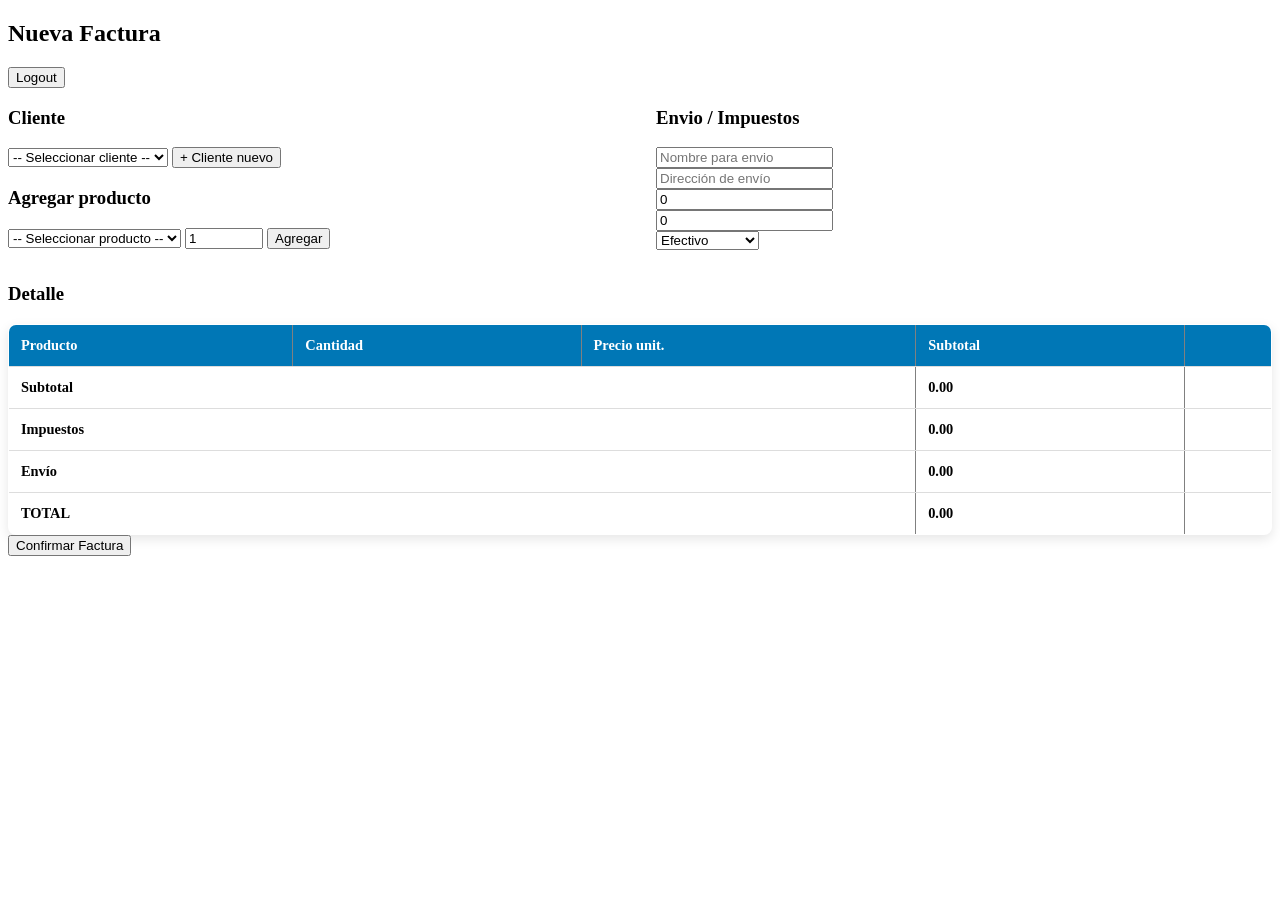
==== Frontend/views/billing.html @ 5062d8df "feat(billing): agregar pantalla de facturacion Elegir cliente (o crear uno nuevo al vuelo con el mis" ====
<!DOCTYPE html>
<html lang="en">
<head>
    <meta charset="UTF-8">
    <meta name="viewport" content="width=device-width, initial-scale=1.0">
    <title>Facturación</title>
    <link rel="stylesheet" href="../css/customers.css"/>

    <style>
        .billing-layout {display: flex; gap: 2rem; align-items: flex-start; }
        .billing-col {flex: 1; }
        #customerForm.modal {display: none; position: fixed; insert: 0; background: rgb(0, 0, 0, 0.4);
            align-items: center; justify-content: center;}
        #customerForm.modal .modal-content {background: white; padding: 1.5rem; border-radius: 8px; max-width: 420px; width: 90%;}
        .stock-warning {color: #d00000; font-weight: bold;}
        #totals td {font-weight: bold;}
    </style>
</head>
<body>
    <h2>Nueva Factura</h2>
    <button id="logoutBtn">Logout</button>
    
    <div class="billing-layout">
        <div class = "billing-col">
            <h3>Cliente</h3>
            <select id="customerSelect">
                <option value="">-- Seleccionar cliente --</option>
            </select>
            <button id="newCustomerBtn" type="button">+ Cliente nuevo</button>

            <h3>Agregar producto</h3>
            <select id="productSelect">
                <option value="">-- Seleccionar producto --</option>
            </select>
            <input type="number" id="quantityInput" min="1" value="1" style="width: 70px;">
            <button id="addLineBtn" type="button">Agregar</button>
            <p id="stockInfo"></p>
        </div>

        <div class="billing-col">
            <h3>Envio / Impuestos</h3>
            <input type="text" id="shipName" placeholder="Nombre para envio"><br>
            <input type="text" id="shipAddress" placeholder="Dirección de envío"><br>
            <input type="number" step="0.01" id="shippingFee" placeholder="costo de envio" value="0"><br>
            <input type="number" step="0.01" id="taxRate" placeholder="% Impuestos" value="0"><br>
            <select id="paymentType">
                <option value="Efectivo">Efectivo</option>
                <option value="Tarjeta">Tarjeta</option>
                <option value="Transferencia">Transferencia</option>
            </select>
        </div>
    </div>
    <h3>Detalle</h3>
    <table id="linesTable" border="1">
        <thead>
            <tr>
                <th>Producto</th>
                <th>Cantidad</th>
                <th>Precio unit.</th>
                <th>Subtotal</th>
                <th></th>
            </tr>
        </thead>
        <tbody></tbody>
        <tfoot id="totals">
            <tr><td colspan="3">Subtotal</td><td id="SubtotalCell">0.00</td><td></td></tr>
            <tr><td colspan="3">Impuestos</td><td id="taxesCell">0.00</td><td></td></tr>
            <tr><td colspan="3">Envío</td><td id="shippingCell">0.00</td><td></td></tr>
            <tr><td colspan="3">TOTAL</td><td id="totalCell">0.00</td><td></td></tr>
        </tfoot>
    </table>

<button id="submitOrdenBtn" type="button">Confirmar Factura</button>
<p id="orderResult"></p>
<!-- Modal de cliente nuevo: mismo componente que usa customer.html -->
<div id="customerForm" class="modal">
    <div class="modal-content">
        <h3 id="formTitle">Nuevo Cliente</h3>
        <form id="form">
            <input type="hidden" id="id">
            <input type="text" id="company" placeholder="Empresa" required><br>
            <input type="text" id="lastName" placeholder="Apellido" required><br>
            <input type="text" id="firstName" placeholder="Nombre" required><br>
            <input type="email" id="email" placeholder="Email" required><br>
            <input type="text" id="jobTitle" placeholder="Puesto"><br>
            <input type="text" id="businessPhone" placeholder="Tel. Trabajo"><br>
            <input type="text" id="homePhone" placeholder="Tel. Casa"><br>
            <input type="text" id="mobilePhone" placeholder="Tel. Movil"><br>
            <input type="text" id="faxNumber" placeholder="Fax"><br>
            <input type="text" id="address" placeholder="Dirección"><br>
            <input type="text" id="city" placeholder="Ciudad"><br>
            <input type="text" id="stateProvince" placeholder="Provincia"><br>
            <input type="text" id="postalCode" placeholder="Codigo Postal"><br>
            <input type="text" id="countryRegion" placeholder="Pais"><br>
            <input type="url" id="webPage" placeholder="web"><br>
            <button type="submit">Guardar</button>
            <button type="button" data-action="cancel">Cancel</button>
        </form>
    </div>
</div>

<script type="module" src="../js/billing.js"></script>
</body>
</html>
---- Frontend/css/customers.css ----
/* Table */
table {
    width: 100%;
    border-collapse: collapse;
    margin-top: 1rem;
    background-color: #ffffff;
    border-radius: 8px;
    -webkit-border-radius: 8px;
    -moz-border-radius: 8px;
    -ms-border-radius: 8px;
    -o-border-radius: 8px;
    overflow: hidden;
    box-shadow: 0 4px 12px rgba(0, 0, 0, 0.1);
    font-size: 0.9rem;
}

/* Cabecera de la tabla*/
table thead {
    background-color: #0077b6;
    color: white;
}

table th, table td {
    padding: 0.75rem;
    text-align: left;
    border-bottom: 1px solid #ddd;
}

table th{
    font-weight: 600;
}

/* Alternancia de colores */
table tbody tr:nth-child(even){
    background-color: #f9f9f9;
}
/* Botones de las acciones */
table td button{
    padding: 0.4rem 0.7rem;
    border: none;
    border-radius: 6px;
    -webkit-border-radius: 6px;
    -moz-border-radius: 6px;
    -ms-border-radius: 6px;
    -o-border-radius: 6px;
    margin-right: 5px;
    font-weight: bold;
    cursor: pinter;
    transition: background-color 0.2s ease;
    -webkit-transition: background-color 0.2s ease;
    -moz-transition: background-color 0.2s ease;
    -ms-transition: background-color 0.2s ease;
    -o-transition: background-color 0.2s ease;
}

button.edit-btn{
    background-color: #48cae4;
    color:white;
}
button.edit-btn:hover {
    background-color: #00b4d8;
}
button.delete-btn{
    background-color: #f94144;
    color: white;
}
button.delete-btn:hover{
    background-color: #d00000;
}
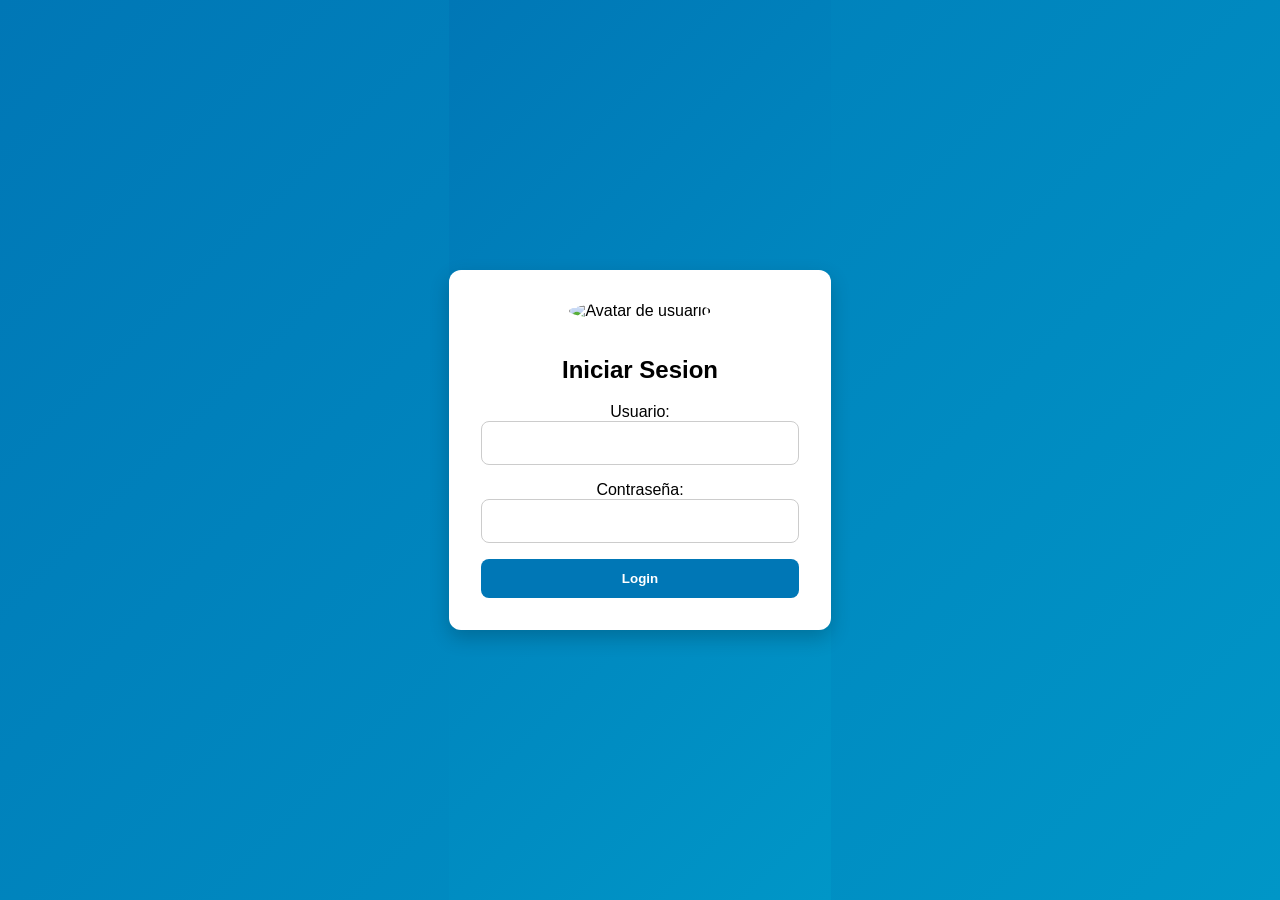
==== commit d7368e05: "fix(billing): corregir ruta del script el <script src> apuntaba a ../js/billing.js, que ya no existe" ====
--- a/Frontend/views/billing.html
+++ b/Frontend/views/billing.html
@@ -9,7 +9,7 @@
     <style>
         .billing-layout {display: flex; gap: 2rem; align-items: flex-start; }
         .billing-col {flex: 1; }
-        #customerForm.modal {display: none; position: fixed; insert: 0; background: rgb(0, 0, 0, 0.4);
+        #customerForm.modal {display: none; position: fixed; inset: 0; background: rgb(0, 0, 0, 0.4);
             align-items: center; justify-content: center;}
         #customerForm.modal .modal-content {background: white; padding: 1.5rem; border-radius: 8px; max-width: 420px; width: 90%;}
         .stock-warning {color: #d00000; font-weight: bold;}
@@ -63,14 +63,14 @@
         </thead>
         <tbody></tbody>
         <tfoot id="totals">
-            <tr><td colspan="3">Subtotal</td><td id="SubtotalCell">0.00</td><td></td></tr>
+            <tr><td colspan="3">Subtotal</td><td id="subtotalCell">0.00</td><td></td></tr>
             <tr><td colspan="3">Impuestos</td><td id="taxesCell">0.00</td><td></td></tr>
             <tr><td colspan="3">Envío</td><td id="shippingCell">0.00</td><td></td></tr>
             <tr><td colspan="3">TOTAL</td><td id="totalCell">0.00</td><td></td></tr>
         </tfoot>
     </table>
 
-<button id="submitOrdenBtn" type="button">Confirmar Factura</button>
+<button id="submitOrderBtn" type="button">Confirmar Factura</button>
 <p id="orderResult"></p>
 <!-- Modal de cliente nuevo: mismo componente que usa customer.html -->
 <div id="customerForm" class="modal">
@@ -99,6 +99,6 @@
     </div>
 </div>
 
-<script type="module" src="../js/billing.js"></script>
+<script type="module" src="../js/views/billing.js"></script>
 </body>
 </html>
